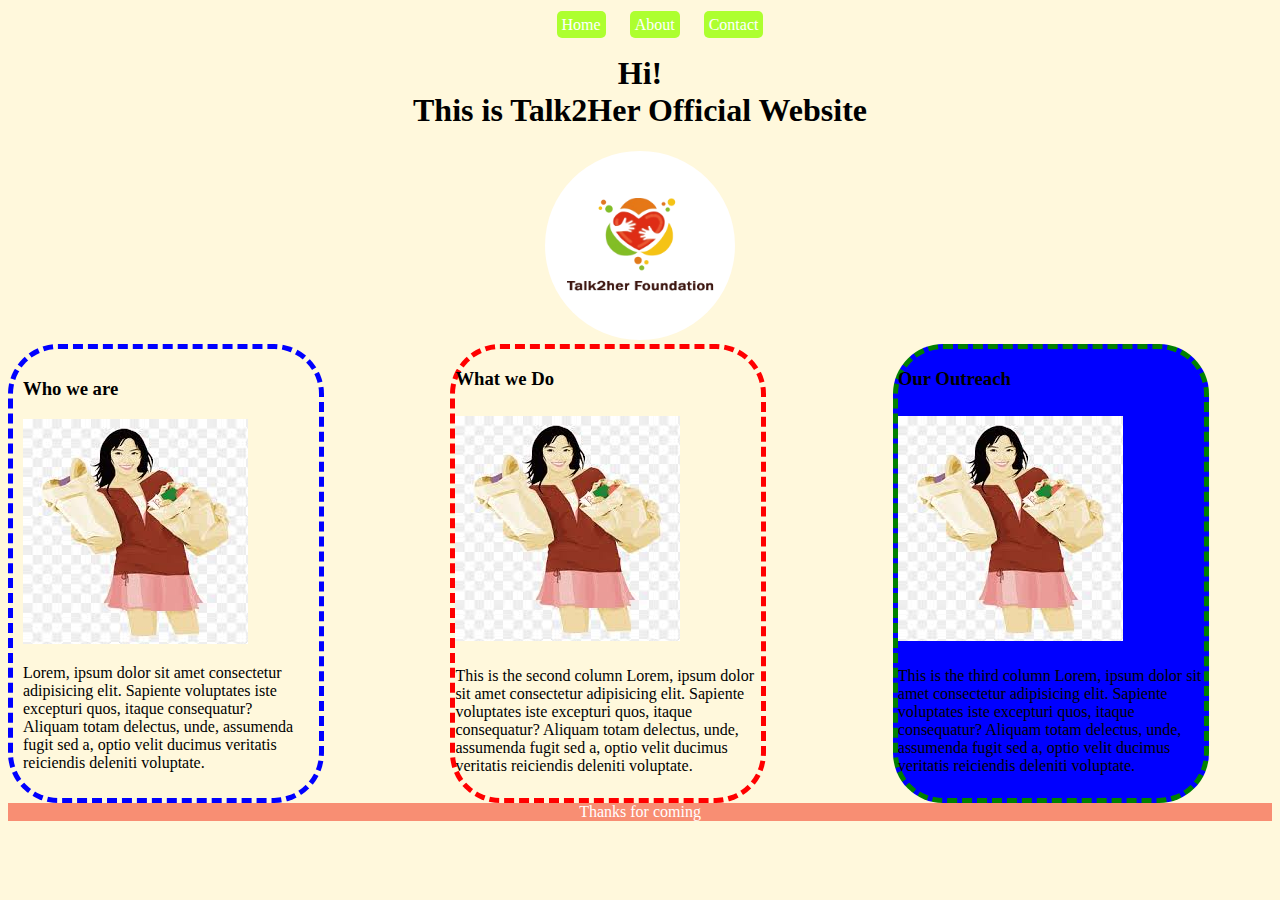
==== index.html @ 001a9a35 "Demo codes" ====
<!DOCTYPE html>
<html lang="en">
<head>
    <meta charset="UTF-8">
    <meta http-equiv="X-UA-Compatible" content="IE=edge">
    <meta name="viewport" content="width=device-width, initial-scale=1.0">
    <link rel="stylesheet" href="style.css" />
    <title>Demo</title>
</head>
<body>
    <header>
        <nav>
            <ul>
                <a href = "#"> Home</a>
                <a href = "#"> About</a>
                <a href = "#"> Contact</a>        
            </ul>
        </nav>
        <h1> Hi!<br> This  is Talk2Her Official Website</h1>
         <img class ="image" src="./thb.png" >
    </header>
    <div class="parent">
        <div class="first">
            <h3> Who we are</h3>
            <picture>
                <img  src="./mkt.jpg">
            </picture>
            <p>Lorem, ipsum dolor sit amet consectetur adipisicing elit.
                Sapiente voluptates iste excepturi quos, itaque consequatur?
                Aliquam totam delectus, unde, assumenda fugit sed a, 
                optio velit ducimus veritatis reiciendis deleniti voluptate.
                
            </p>
        </div>
        <div class="second">
            <h3> What we Do</h3>
            <picture>
                 <img  src="./mkt.jpg">
            </picture>
            <p>This is the second column
                Lorem, ipsum dolor sit amet consectetur adipisicing elit.
                Sapiente voluptates iste excepturi quos, itaque consequatur?
                Aliquam totam delectus, unde, assumenda fugit sed a, 
                optio velit ducimus veritatis reiciendis deleniti voluptate.
            </p>

        </div>
        <div class="third">
            <h3> Our Outreach</h3>
            <picture>
                <img  src="./mkt.jpg">
            </picture>
            <p> This is the third column
                Lorem, ipsum dolor sit amet consectetur adipisicing elit.
                Sapiente voluptates iste excepturi quos, itaque consequatur?
                Aliquam totam delectus, unde, assumenda fugit sed a, 
                optio velit ducimus veritatis reiciendis deleniti voluptate.
            </p>

        </div>
        <div>
            
        </div>
        
    </div>
       
    <footer>
        Thanks for coming 
    </footer>
<script src="demo.js"></script>

</body>
</html>
---- style.css ----
*{
    box-sizing: border-box;
 
}
header{
    float: justify; 
    text-align: center;  
}
a{
    color: white;
    text-decoration: none;
    background-color:greenyellow;
    padding: 5px;
    margin: 10px;
    border-radius: 5px;
}
body{
 
    /* background-repeat: no-repeat; 
    background-size: contain; 
    background-position: absolute; */
    background-color:cornsilk;
    
}

footer{
    background-color:  rgba(241, 36, 9, 0.5);
    color: white;
    text-align: center;
}
.first{
    display: inline-grid;
    width: 25%;
    margin-right: 10%;
    border: 5px dashed blue;
    border-radius: 50px;
    padding: 10px;
}
/* .col{
    padding: 20px;
    column-count: 4;
    column-gap: 50%;
} */
.second{
    display: inline-grid;
    width: 25%;
    margin-right: 10%;
    border: 5px dashed red;
    border-radius: 50px;
}
.third{
    display: inline-grid;
    width: 25%;
    border: 5px dashed green;
    border-radius: 50px;
    
}
.parent{
        display: flex;
        

}
/* img:hover{
    width: 10%;
} */
/* .parent{
    transition: all linear 5s ease-in; */
    /* margin:10px; */
    /* transition-property: width;
    transition-duration: 20s ; */
    /* transition-timing-function: linear; */
    /* transition-delay: 2s;
    transform: translate(25px); */
/* } */
.image{
    width: 15%;
    height:auto;
    border-radius: 50%;
    
}
picture{
    width:25px;
    height: auto;
    opacity: unset;
}
@media only screen and (max-width: 600px ){
  
     body {
        background-image: url('./th.png');
        background-repeat: no-repeat; 
        background-position: center; 
        background-blend-mode: luminosity;
      } 
    
    
    
    a{
       display:flex;  
    }
    img{
        width:100%;
        height: auto;
       

    }
    
    .div{
        display: flex;
    } 

    video{
        width: 20px;
        height: auto;
    }
    
    
}

 @keyframes change {
    
        from {background-color: blue;}
        to {background-color: green;}
}
      

.third{
        
        background-color: blue;
        animation-name: change;
        animation-duration: 10s;
        animation-iteration-count:5;
    
}
/* @keyframes slide {
    from {transform: translateY(-900px);}
    to {transform: translateY(10px);}
    
}
.parent{
    animation: slide 2s  ;
    
} */




@keyframes slide {
    
        from {left: 0px;}
        to {left: 500px;}
      
} 


.parent{
  position: relative;
  animation:slide 5s;
  animation-timing-function: ease-in;
  
}

 @keyframes text {
    
    from {font-weight: lighter;}
    to {font-weight: bolder;}
  
}


h1{

animation-name: text;
position: relative;
animation:text 10s;
animation-timing-function:ease-out;
animation-duration: 5s
};

/* @keyframes text {
    from { font-weight: lighter;}
    to {font-weight: bolder;}
}
h1{
    animation-name: text 20s ;
    animation-delay: 3s;
} */
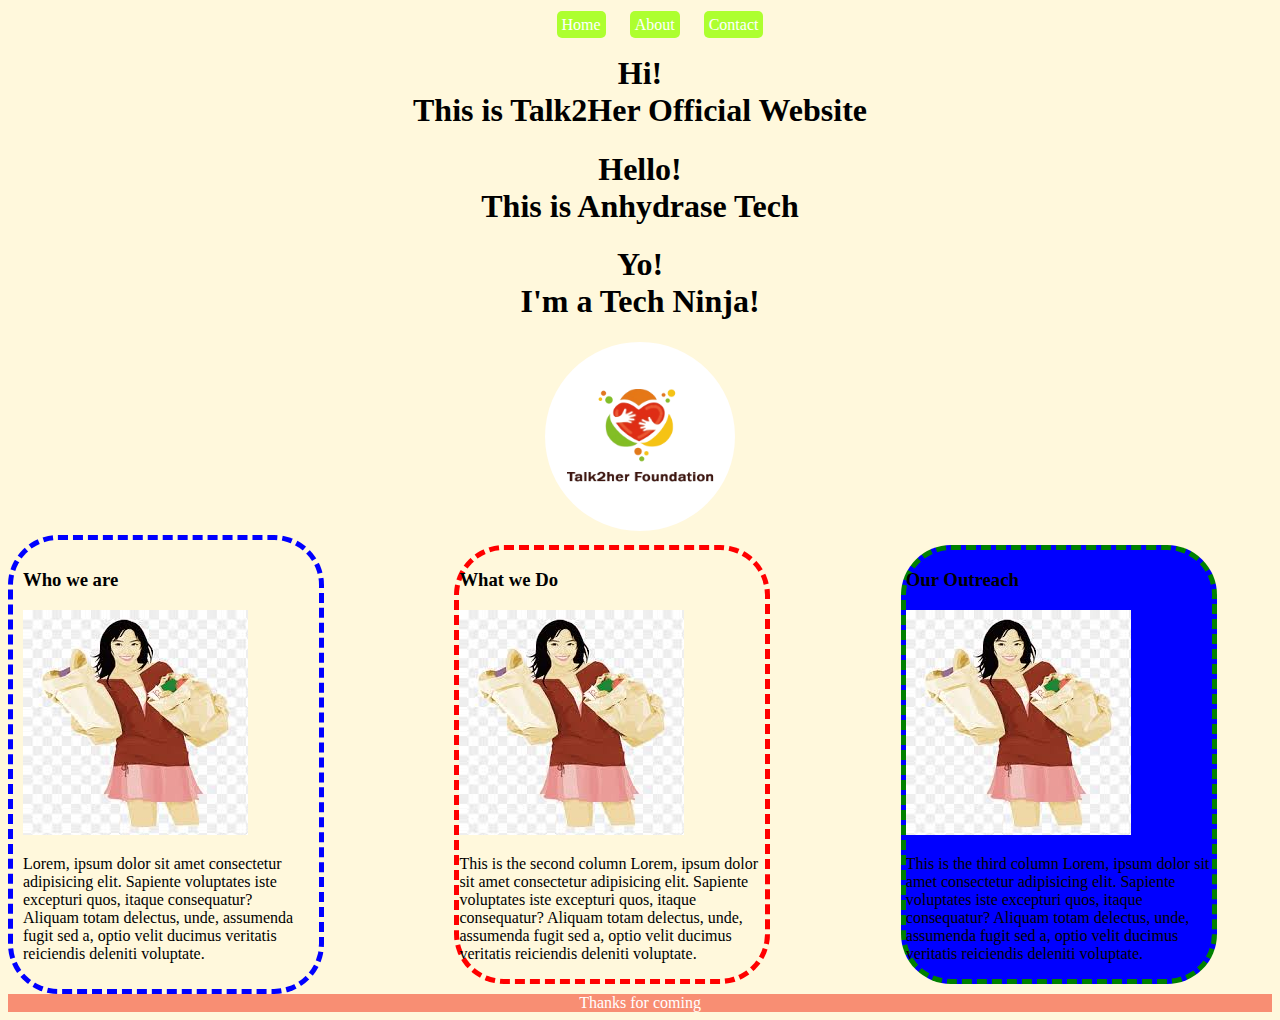
==== commit 3189fd2a: "commit" ====
--- a/index.html
+++ b/index.html
@@ -16,58 +16,74 @@
                 <a href = "#"> Contact</a>        
             </ul>
         </nav>
-        <h1> Hi!<br> This  is Talk2Her Official Website</h1>
+        <h1 id="start"> Hi!<br> This  is Talk2Her Official Website</h1>
+        <h1> Hello!<br> This  is Anhydrase Tech</h1>
+        <h1> Yo!<br> I'm a Tech Ninja!</h1>
          <img class ="image" src="./thb.png" >
+        
+
     </header>
-    <div class="parent">
-        <div class="first">
-            <h3> Who we are</h3>
-            <picture>
-                <img  src="./mkt.jpg">
-            </picture>
-            <p>Lorem, ipsum dolor sit amet consectetur adipisicing elit.
-                Sapiente voluptates iste excepturi quos, itaque consequatur?
-                Aliquam totam delectus, unde, assumenda fugit sed a, 
-                optio velit ducimus veritatis reiciendis deleniti voluptate.
-                
-            </p>
-        </div>
-        <div class="second">
-            <h3> What we Do</h3>
-            <picture>
-                 <img  src="./mkt.jpg">
-            </picture>
-            <p>This is the second column
-                Lorem, ipsum dolor sit amet consectetur adipisicing elit.
-                Sapiente voluptates iste excepturi quos, itaque consequatur?
-                Aliquam totam delectus, unde, assumenda fugit sed a, 
-                optio velit ducimus veritatis reiciendis deleniti voluptate.
-            </p>
+    <div  class="parent">
+        <div id="try">
+            <div class="first">
+                <h3> Who we are</h3>
+                <picture>
+                    <img  src="./mkt.jpg">
+                </picture>
+                <p>Lorem, ipsum dolor sit amet consectetur adipisicing elit.
+                    Sapiente voluptates iste excepturi quos, itaque consequatur?
+                    Aliquam totam delectus, unde, assumenda fugit sed a, 
+                    optio velit ducimus veritatis reiciendis deleniti voluptate.
+                    
+                </p>
+            </div>
+            <div class="second">
+                <h3> What we Do</h3>
+                <picture>
+                    <img  src="./mkt.jpg">
+                </picture>
+                <p>This is the second column
+                    Lorem, ipsum dolor sit amet consectetur adipisicing elit.
+                    Sapiente voluptates iste excepturi quos, itaque consequatur?
+                    Aliquam totam delectus, unde, assumenda fugit sed a, 
+                    optio velit ducimus veritatis reiciendis deleniti voluptate.
+                </p>
 
-        </div>
-        <div class="third">
-            <h3> Our Outreach</h3>
-            <picture>
-                <img  src="./mkt.jpg">
-            </picture>
-            <p> This is the third column
-                Lorem, ipsum dolor sit amet consectetur adipisicing elit.
-                Sapiente voluptates iste excepturi quos, itaque consequatur?
-                Aliquam totam delectus, unde, assumenda fugit sed a, 
-                optio velit ducimus veritatis reiciendis deleniti voluptate.
-            </p>
+            </div>
+            <div class="third">
+                <h3> Our Outreach</h3>
+                <picture>
+                    <img  src="./mkt.jpg">
+                </picture>
+                <p> This is the third column
+                    Lorem, ipsum dolor sit amet consectetur adipisicing elit.
+                    Sapiente voluptates iste excepturi quos, itaque consequatur?
+                    Aliquam totam delectus, unde, assumenda fugit sed a, 
+                    optio velit ducimus veritatis reiciendis deleniti voluptate.
+                </p>
 
-        </div>
-        <div>
+            </div>
+        
             
         </div>
-        
+      
     </div>
        
     <footer>
         Thanks for coming 
     </footer>
+<script>
+        
+    //    var change = docment.getElementsByTagName("p");
+    //    change.innerHTML ="Welcome to my page";
+    //    document.getElementById("try").innerHTML = " We are trying to change "+ change.innerHTML;
+       
+    //  var change2 = document.getElementsByClassName("first");
+    //  change2.innerHTML = "Random text";
+    // document.getElementById("try").innerHTML = "This is  "+ change2.innerHTML;
+</script>
 <script src="demo.js"></script>
+
 
 </body>
 </html>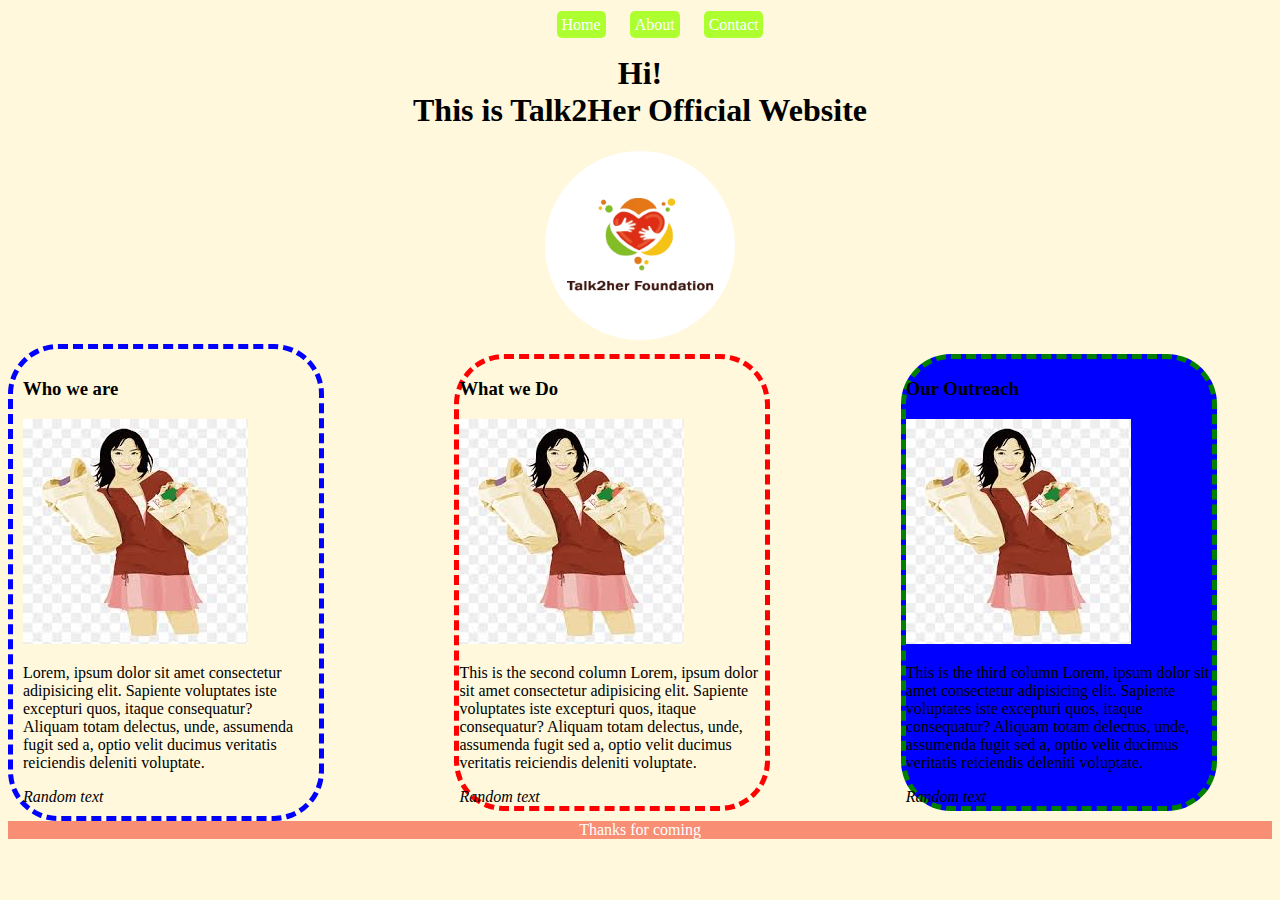
==== commit 7fe50d8c: "update" ====
--- a/index.html
+++ b/index.html
@@ -7,7 +7,7 @@
     <link rel="stylesheet" href="style.css" />
     <title>Demo</title>
 </head>
-<body>
+<body id="random">
     <header>
         <nav>
             <ul>
@@ -17,15 +17,26 @@
             </ul>
         </nav>
         <h1 id="start"> Hi!<br> This  is Talk2Her Official Website</h1>
-        <h1> Hello!<br> This  is Anhydrase Tech</h1>
-        <h1> Yo!<br> I'm a Tech Ninja!</h1>
+        <!-- <h1> Hello!<br> This  is Anhydrase Tech</h1>
+        <h1> Yo!<br> I'm a Tech Ninja!</h1> -->
          <img class ="image" src="./thb.png" >
         
 
     </header>
-    <div  class="parent">
-        <div id="try">
-            <div class="first">
+
+   <!-- <form id="frm" onsubmit="validate()" method="post">
+        <label>Email</label>
+        <input type="email" required>
+        <label>Password</label> 
+        <input type="password">
+        <button type="submit" > Ok</button>
+
+    </form> -->
+
+    <div  class="parent" id="demo">
+       
+        <div  id="try">
+            <div class="first"  id="exact">
                 <h3> Who we are</h3>
                 <picture>
                     <img  src="./mkt.jpg">
@@ -36,6 +47,7 @@
                     optio velit ducimus veritatis reiciendis deleniti voluptate.
                     
                 </p>
+                <i>Random text</i>
             </div>
             <div class="second">
                 <h3> What we Do</h3>
@@ -48,6 +60,7 @@
                     Aliquam totam delectus, unde, assumenda fugit sed a, 
                     optio velit ducimus veritatis reiciendis deleniti voluptate.
                 </p>
+                <i>Random text</i>
 
             </div>
             <div class="third">
@@ -61,6 +74,7 @@
                     Aliquam totam delectus, unde, assumenda fugit sed a, 
                     optio velit ducimus veritatis reiciendis deleniti voluptate.
                 </p>
+                <i>Random text</i>
 
             </div>
         
@@ -69,18 +83,55 @@
       
     </div>
        
-    <footer>
+    <footer id="close">
         Thanks for coming 
     </footer>
 <script>
         
-    //    var change = docment.getElementsByTagName("p");
-    //    change.innerHTML ="Welcome to my page";
-    //    document.getElementById("try").innerHTML = " We are trying to change "+ change.innerHTML;
+    // var change = document.getElementsByTagName("p");
+    // change.innerHTML ="Welcome to my page";
+    // document.getElementById("try").innerHTML = " We are trying to change "+ change.innerHTML;
        
-    //  var change2 = document.getElementsByClassName("first");
-    //  change2.innerHTML = "Random text";
-    // document.getElementById("try").innerHTML = "This is  "+ change2.innerHTML;
+    let change2 = document.getElementsByTagName("footer");
+    change2.innerHTML = "About Us";
+    document.getElementsById("").innerHTML = change2.innerHTML;
+
+// document.getElementById("try").innerHTML = "This is  "+ change2.innerHTML;
+
+
+    // HTML DOM Object Collection
+    // Images
+    //Ex: Getting images
+// var images = document.getElementsByTagName("img");
+// document.getElementById("demo").innerHTML = "There are"+ images.length + " images on this page";  
+
+    
+    //Form
+    // function validate() {
+    //     let user = document.form["email"].value;
+    //     if (user!== "xyz@gmail.com") {
+    //         alert ("not accepted");
+    //         return false;
+    //     }
+    // }
+    
+
+
+    //DOM CSS & ANIMATION
+    // document.getElementById("random").style.fontSize = "50px";
+
+    //DOM Events
+    //on-click
+    // document.getElementById().onclick =
+    // function replaceImage(id) {
+    //     id.innerHTML ="This text replaced the image";
+    // }
+    //on-load
+    //mouseover
+
+    //Event handlers
+    //addEventListener()
+    
 </script>
 <script src="demo.js"></script>
 
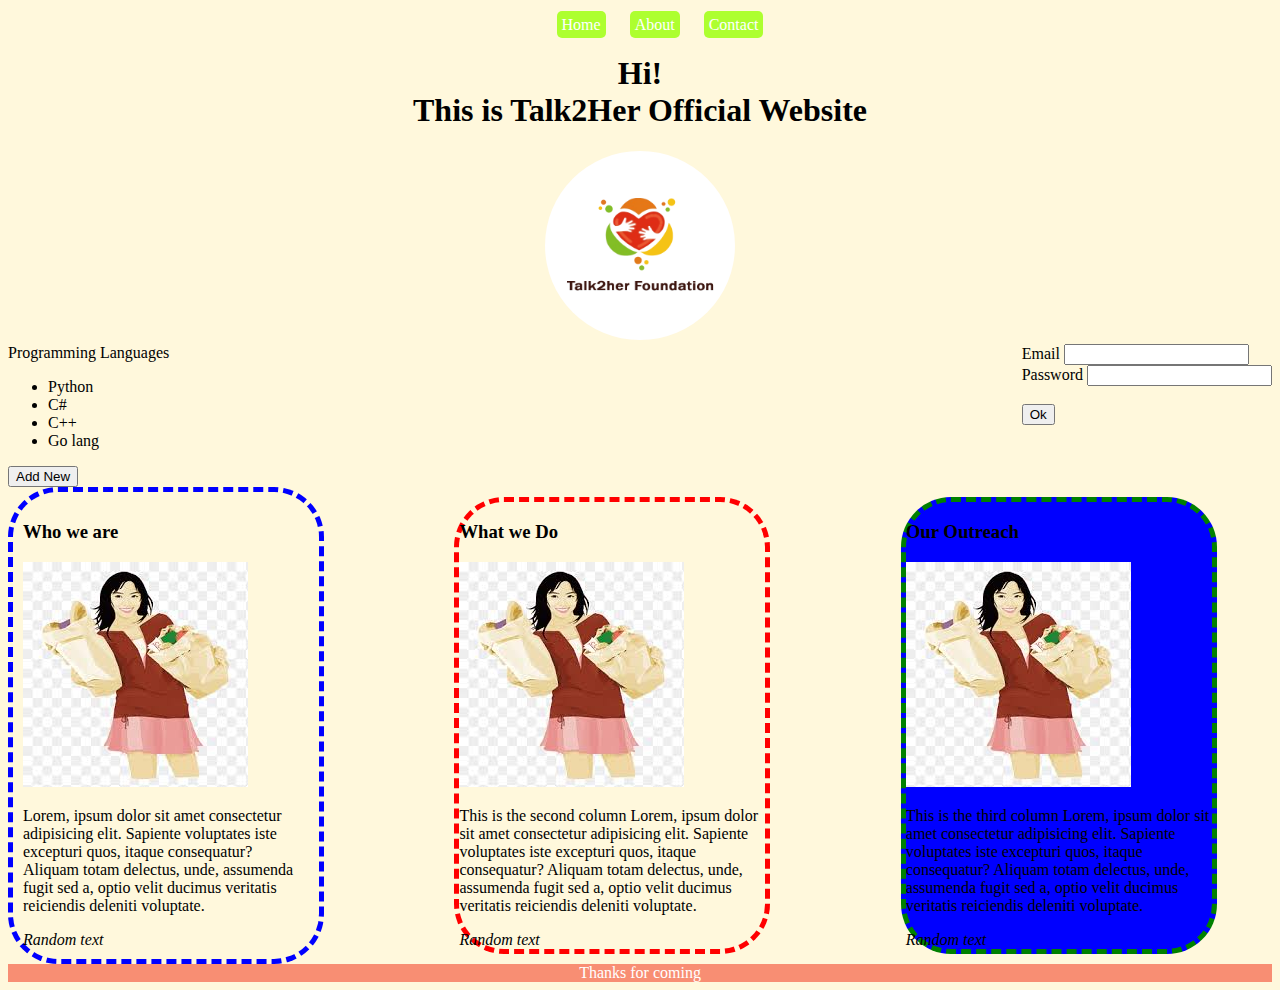
==== commit 4d0aebbb: "My to do app tutorial for my students" ====
--- a/index.html
+++ b/index.html
@@ -5,6 +5,10 @@
     <meta http-equiv="X-UA-Compatible" content="IE=edge">
     <meta name="viewport" content="width=device-width, initial-scale=1.0">
     <link rel="stylesheet" href="style.css" />
+    <script type="text/javascript" 
+    src="https://ajax.googleapis.com/ajax/libs/jquery/3.6.0/jquery.min.js">
+
+    </script> 
     <title>Demo</title>
 </head>
 <body id="random">
@@ -23,15 +27,27 @@
         
 
     </header>
+    <div id="coding"> 
+        <form id="frm"  method="post">
+            <label>Email</label>
+            <input id="em" type="email" > <br>
+            <label>Password</label> 
+            <input  id="pw" type="password"><br><br>
+            <button type="submit" onclick="validate()" > Ok</button>
+    
+        </form>
 
-   <!-- <form id="frm" onsubmit="validate()" method="post">
-        <label>Email</label>
-        <input type="email" required>
-        <label>Password</label> 
-        <input type="password">
-        <button type="submit" > Ok</button>
 
-    </form> -->
+    <label> Programming Languages</label>
+        <ul>
+            <li> Python</li>
+            <li>C#</li>
+            <li>C++</li>
+            <li> Go lang</li>
+        </ul>
+        <input id="btn" type="button"  value="Add New" onclick="newLang()">
+    </div>
+   
 
     <div  class="parent" id="demo">
        
@@ -68,7 +84,7 @@
                 <picture>
                     <img  src="./mkt.jpg">
                 </picture>
-                <p> This is the third column
+                <p id="new">  This is the third column
                     Lorem, ipsum dolor sit amet consectetur adipisicing elit.
                     Sapiente voluptates iste excepturi quos, itaque consequatur?
                     Aliquam totam delectus, unde, assumenda fugit sed a, 
@@ -92,9 +108,9 @@
     // change.innerHTML ="Welcome to my page";
     // document.getElementById("try").innerHTML = " We are trying to change "+ change.innerHTML;
        
-    let change2 = document.getElementsByTagName("footer");
-    change2.innerHTML = "About Us";
-    document.getElementsById("").innerHTML = change2.innerHTML;
+    // let change2 = document.getElementsByTagName("footer");
+    // change2.innerHTML = "About Us";
+    // document.getElementsById("").innerHTML = change2.innerHTML;
 
 // document.getElementById("try").innerHTML = "This is  "+ change2.innerHTML;
 
@@ -131,6 +147,47 @@
 
     //Event handlers
     //addEventListener()
+
+
+
+
+
+
+
+
+
+//jQuery
+//$("#id").remove()
+// $("#new").text("I changed this content");
+// var par = $("#new").text();
+// console.log(par);
+// $("#new").remove();
+// function newLang(){
+// $("#coding ul").append("<li>JS<li/>");
+// }
+$("btn").css("background-color", "blue");
+$("btn").css("color", "white");
+$("btn").css("border-radius", "5px");
+// document.getElementById("btn").style.backgroundColor= "blue";
+$("form").css("float", "right");
+
+function validate() {
+    if ($("#em").val() ==[] || $("#pw").val()==[]){
+        alert(" incomplete");
+    }
+}
+
+
+    
+// this.add = function (newtask) {
+// 	// console.log(newtask.name)
+// 	var task ={};
+// 	task.name=newtask.name;
+// 	task.done= false;
+// 	this.tasks.push(task);
+// 	newtask.name="";
+
+// };
     
 </script>
 <script src="demo.js"></script>
